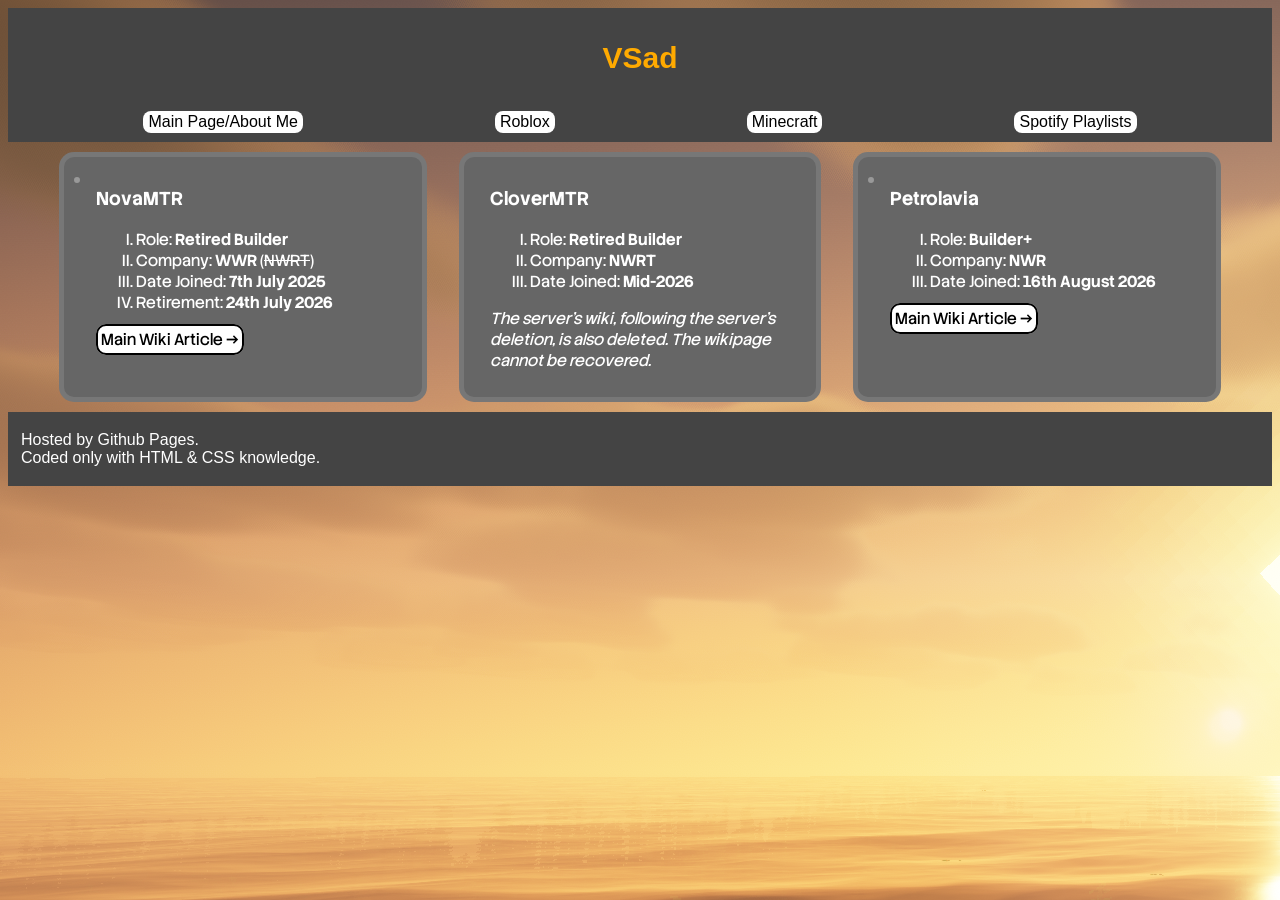
==== minecraft.html @ 020b59d6 "Add files via upload" ====
<!DOCTYPE html>
<html lang="en">

<head>
    <meta charset="UTF-8">
    <meta name="viewport" content="width=device-width, initial-scale=1.0">
    <title>•●VSad's Minecraft Info●•</title>
    <link rel="stylesheet" href="style.css">
    <link rel="preconnect" href="https://fonts.googleapis.com">
    <link rel="preconnect" href="https://fonts.gstatic.com" crossorigin>
    <link href="https://fonts.googleapis.com/css2?family=Stack+Sans+Headline:wght@200..700&display=swap"
        rel="stylesheet">

</head>

<body>
    <header>
        <h3>VSad</h3>
        <div class="navigation">
            <a href="index.html">Main Page/About Me</a>
            <a href="roblox.html">Roblox</a>
            <a href="minecraft.html">Minecraft</a>
            <a href="spotifyplaylists.html">Spotify Playlists</a>
        </div>
    </header>
    <main>
        <div class="cardholder">
            <div class="card">
                <div class="cardimg"><img
                        src="https://static.wikitide.net/novamtrwiki/7/77/Nmtr_logo_square.png?_=20250810031057" alt="">
                </div>
                <div class="carddesc">
                    <h3>NovaMTR</h3>
                    <p>
                    <ul>
                        <li>Role: <b>Retired Builder</b></li>
                        <li>Company: <b>WWR</b> (<strike>NWRT</strike>)</li>
                        <li>Date Joined: <b>7th July 2025</b></li>
                        <li>Retirement: <b>24th July 2026</b></li>
                    </ul>
                    <a href="https://wiki.novamtr.org/wiki/VSad"
                        style="background-color: white; color: black; padding: 3px; border-radius: 10px; border: 2px solid black;">Main
                        Wiki Article &rightarrow;</a>
                    </p>
                </div>
            </div>
            <div class="card">
                <div class="carddesc">
                    <h3>CloverMTR</h3>
                    <p>
                    <ul>
                        <li>Role: <b>Retired Builder</b></li>
                        <li>Company: <b>NWRT</b></li>
                        <li>Date Joined: <b>Mid-2026</b></li>
                    </ul>
                    <i>The server's wiki, following the server's deletion, is also deleted. The wikipage cannot be
                    recovered.</i>
                    </p>
                </div>
            </div>
            <div class="card">
                <div class="cardimg"><img src="https://static.wikitide.net/petrolaviawiki/c/c2/Petrolavia.png" alt="">
                </div>
                <div class="carddesc">
                    <h3>Petrolavia</h3>
                    <p>
                    <ul>
                        <li>Role: <b>Builder+</b></li>
                        <li>Company: <b>NWR</b></li>
                        <li>Date Joined: <b>16th August 2026</b></li>
                    </ul>
                    <a href="https://petrolavia.miraheze.org/wiki/VSad"
                        style="background-color: white; color: black; padding: 3px; border-radius: 10px; border: 2px solid black;">Main
                        Wiki Article &rightarrow;</a>
                    </p>
                </div>
            </div>
        </div>
    </main>
    <footer>
        <p>Hosted by Github Pages.<br>Coded only with HTML & CSS knowledge.</p>
    </footer>
</body>

</html>
---- style.css ----
body {
    font-family: Arial, Helvetica, sans-serif;
    background-color: #222;
    background-image: url(imgs/background.png);
}

footer, header {
    background-color: #444;
    color: white;
    padding: 3px;
    display: flex;
    flex-direction: column;
}

header h3 {
    text-align: center;
    font-size: 30px;
    color: #ffaa00;
}


.cardholder {
    display: flex;
    margin-left: 3rem;
    margin-right: 3rem;
    justify-content: center;
    flex-wrap: wrap;
    gap: 2rem;
    font-family: "Stack Sans Headline", sans-serif;
    padding-top: 10px;
    padding-bottom: 10px;
}

.card {
    background-color: #666;
    color: white;
    border: #88888888 solid 5px;
    border-radius: 15px;
    max-width: 700px;
    padding: 10px;
    display: flex;
    flex-direction: row;
}

.cardimg img {
    width: 15rem;
    border: 3px solid #ffffff55;
    border-radius: 30px;
}

.carddesc {
    padding-left: 1rem;
    padding-right: 1rem;
    width: 300px;
}

.carddesc a {
    text-decoration: none;
    color: white;
}

.carddesc a:hover {
    text-decoration: underline;
}

.carddesc li {
    list-style: upper-roman;
}

.navigation {
    padding: 3px;
    margin: 3px;
    justify-content: center;
    gap: 12rem;
    display: flex;
}

.navigation ul {
    list-style: none;
}

.navigation a {
    background-color: white;
    text-decoration: none;
    color: black;
    padding-left: 5px;
    padding-right: 5px;
    padding-top: 2px;
    padding-bottom: 2px;
    border-radius: 8px;
}

.navigation a:hover {
    text-decoration: underline;
    font-weight: bold;
}

footer p {
    padding-left: 10px;
}
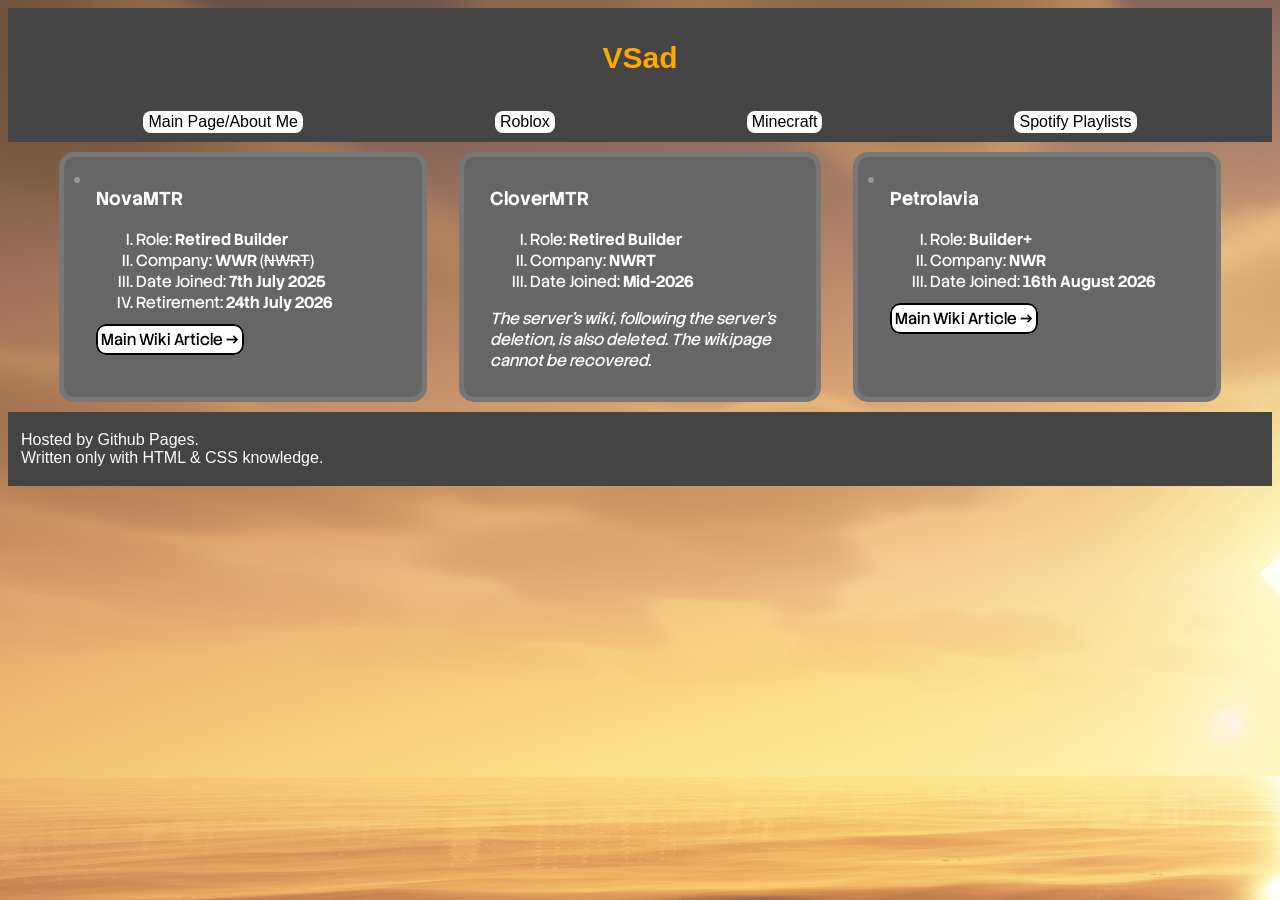
==== commit 1a2c6d25: "Add files via upload" ====
--- a/minecraft.html
+++ b/minecraft.html
@@ -78,7 +78,7 @@
         </div>
     </main>
     <footer>
-        <p>Hosted by Github Pages.<br>Coded only with HTML & CSS knowledge.</p>
+        <p>Hosted by Github Pages.<br>Written only with HTML & CSS knowledge.</p>
     </footer>
 </body>
 
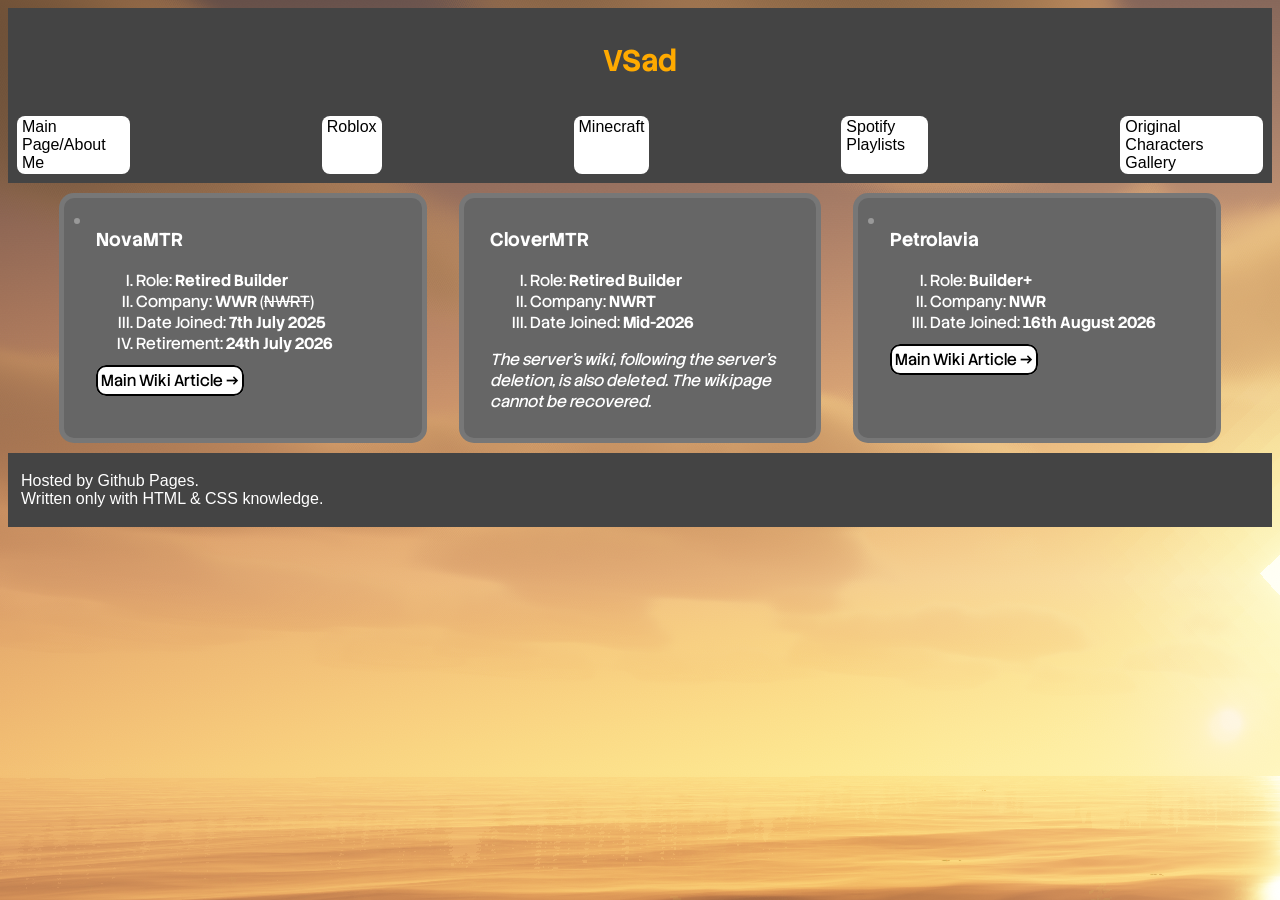
==== commit 8a8cc581: "Add files via upload" ====
--- a/minecraft.html
+++ b/minecraft.html
@@ -21,6 +21,7 @@
             <a href="roblox.html">Roblox</a>
             <a href="minecraft.html">Minecraft</a>
             <a href="spotifyplaylists.html">Spotify Playlists</a>
+            <a href="originalcharacters.html">Original Characters Gallery</a>
         </div>
     </header>
     <main>
@@ -54,7 +55,7 @@
                         <li>Date Joined: <b>Mid-2026</b></li>
                     </ul>
                     <i>The server's wiki, following the server's deletion, is also deleted. The wikipage cannot be
-                    recovered.</i>
+                        recovered.</i>
                     </p>
                 </div>
             </div>
--- a/style.css
+++ b/style.css
@@ -10,12 +10,14 @@
     padding: 3px;
     display: flex;
     flex-direction: column;
+    flex-wrap: wrap;
 }
 
 header h3 {
     text-align: center;
     font-size: 30px;
     color: #ffaa00;
+    font-family: "Stack Sans Headline", sans-serif;
 }
 
 
@@ -93,6 +95,8 @@
 .navigation a:hover {
     text-decoration: underline;
     font-weight: bold;
+    background-color: #ffcc00;
+    font-style: italic;
 }
 
 footer p {
